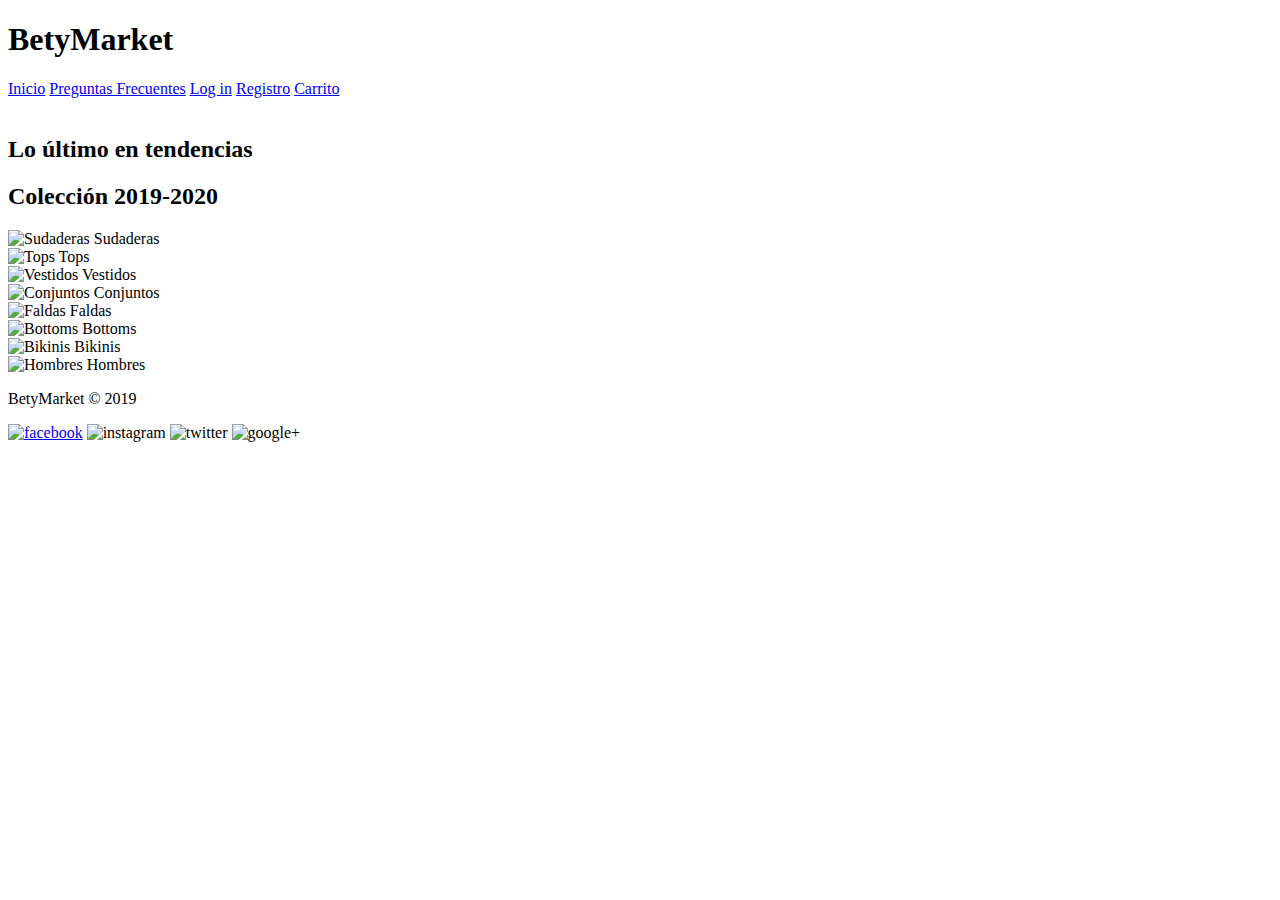
==== src/main/resources/templates/index.html @ 676ce3b9 "cambios y comentarios" ====
<!DOCTYPE html>
<html lang="es">

<head>
    <title>BetyMarket</title>
    <meta charset="UTF-8">
    <meta name="viewport" content="width=device-width, initial-scale=1.0">
    <meta http-equiv="X-UA-Compatible" content="ie=edge">
    <link rel="stylesheet" href="css/estylo.css">
    <link rel="stylesheet" href="css/manu.css">
    <link rel="stylesheet" href="css/banner.css">
    <link rel="stylesheet" href="css/coleccion.css">
    <link rel="stylesheet" href="css/estilopf.css">
    <link rel="stylesheet" href="css/login.css">
</head>

<body>
<script>console.log("Esto es el index")</script>
 <div class="contenedor">
      <header>     
            <h1>BetyMarket</h1>
           
            <nav class="menu">
           
               <a href="index">Inicio</a>
               <a href="preguntasfrecuentes">Preguntas Frecuentes</a>
               <a href="login.html">Log in</a>
               <a href="registro">Registro</a>
               <a href="carrito">Carrito</a>
            
            </nav>
    
    </header>

    <main>
        <section id="banner">
            <img src="imagenes/banner.jpg" alt="">
          
                <h2>Lo último en tendencias</h2>
          
        </section>

        <section id="Bienvenidos">
            <h2>Colección 2019-2020</h2>
            
        </section>

        <section id="coleccion">
           
            <div class="contenedor">
                <article class="producto">
                    <img src="imagenes/sudadera.jpg" alt="Sudaderas">
                    <span>Sudaderas</span>
                </article>
                <article class="producto">
                    <img src="imagenes/croptopnegro.jpg" alt="Tops">
                    <span>Tops</span>
                </article>
                <article class="producto">
                    <img src="imagenes/vestidogris.jpg" alt="Vestidos">
                    <span>Vestidos</span>
                </article>
                <article class="producto">
                    <img src="imagenes/zaful-mujeres-conjunto-de-dos-piezas-sexy.jpg" alt="Conjuntos">
                    <span>Conjuntos</span>
                </article>
                <article class="producto">
                    <img src="imagenes/polleras.jpg" alt="Faldas">
                    <span>Faldas</span>
                </article>
                <article class="producto">
                    <img src="imagenes/bottoms.jpg" alt="Bottoms">
                    <span>Bottoms</span>
                </article>
                <article class="producto">
                    <img src="imagenes/bikinis.jpg" alt="Bikinis">
                    <span>Bikinis</span>
                </article>
                <article class="producto">
                    <img src="imagenes/hombres.jpg" alt="Hombres">
                    <span>Hombres</span>
                </article>
            </div>

        </section>

        <section id="id">

        </section>
    </main>
</div>
    <footer>
        <div class="contenedor">
            <p class="Copy" Betimar>BetyMarket &copy; 2019</p>
            <div class="sociales">
                <a href="www.facebook.com"><img src="imagenes/facebook.png" alt="facebook"></a>
                <img src="imagenes/instagram.png" alt="instagram">
                <img src="imagenes/twitter.png" alt="twitter">
                <img src="imagenes/googleplus.png" alt="google+">
            </div>
        </div>
    </footer>

</body>

</html>
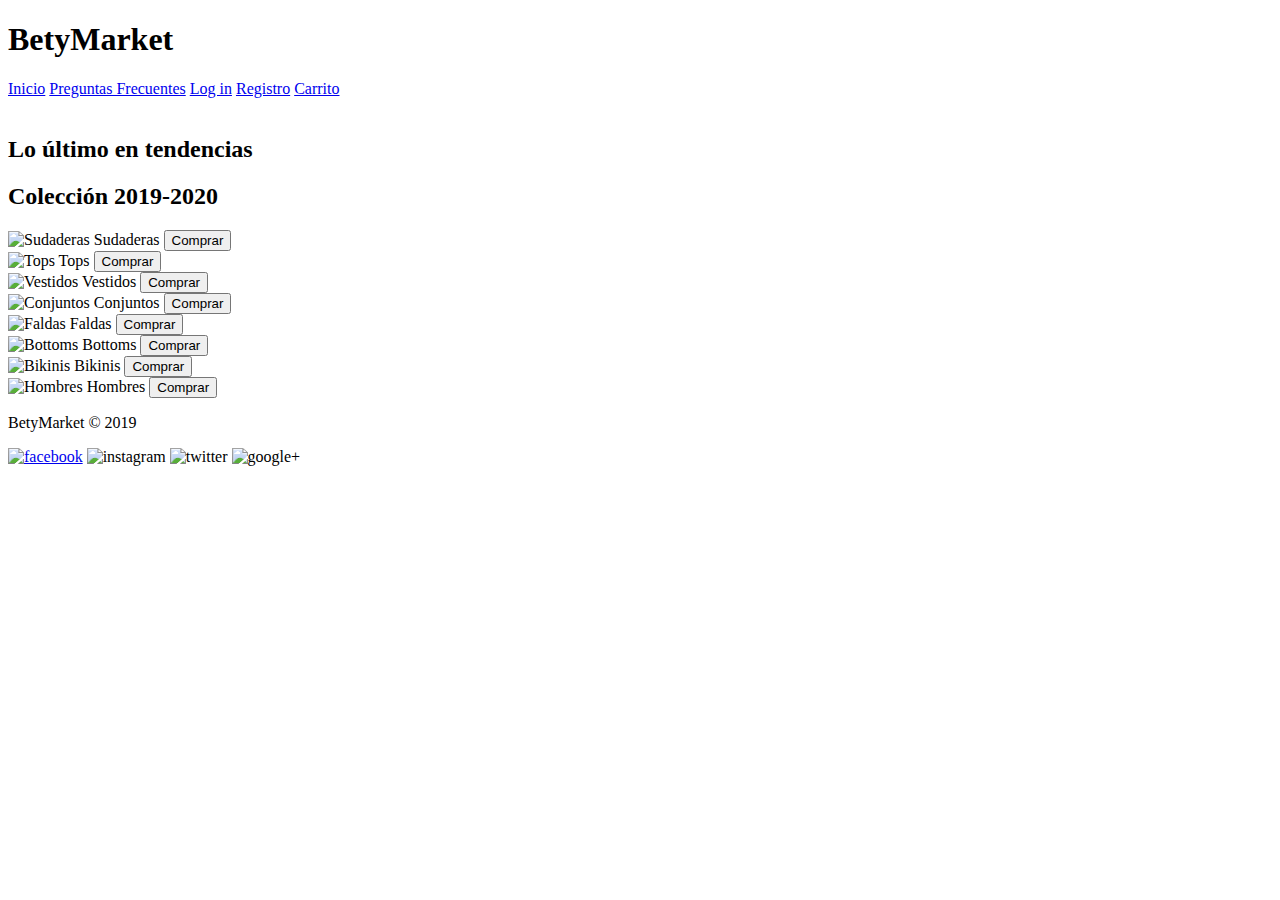
==== commit 155e6d4c: "login y front" ====
--- a/src/main/resources/templates/index.html
+++ b/src/main/resources/templates/index.html
@@ -1,10 +1,11 @@
 <!DOCTYPE html>
-<html lang="es">
+<html lang="es" xmlns:th="http://www.thymeleaf.org">
 
 <head>
-    <title>BetyMarket</title>
+    <title>Login a BetyMarket</title>
     <meta charset="UTF-8">
-    <meta name="viewport" content="width=device-width, initial-scale=1.0">
+    <meta name="viewport"
+        content="width=device-width, user-scalable=no, initial-scale=1, maximun-scale=1, minimun-scale=1">
     <meta http-equiv="X-UA-Compatible" content="ie=edge">
     <link rel="stylesheet" href="css/estylo.css">
     <link rel="stylesheet" href="css/manu.css">
@@ -12,27 +13,28 @@
     <link rel="stylesheet" href="css/coleccion.css">
     <link rel="stylesheet" href="css/estilopf.css">
     <link rel="stylesheet" href="css/login.css">
+    <script src="./loginjs2.js"></script>
 </head>
 
 <body>
-<script>console.log("Esto es el index")</script>
- <div class="contenedor">
-      <header>     
+<script>console.log("Esto es el login")</script>
+    <header>
+        <div class="contenedor">
             <h1>BetyMarket</h1>
-           
+            
+            <label class="icon-menu" for="menu-bar"></label>
             <nav class="menu">
-           
-               <a href="index">Inicio</a>
-               <a href="preguntasfrecuentes">Preguntas Frecuentes</a>
-               <a href="login.html">Log in</a>
-               <a href="registro">Registro</a>
-               <a href="carrito">Carrito</a>
-            
+                <a href="index">Inicio</a>
+                <a href="preguntasfrecuentes">Preguntas Frecuentes</a>
+                <a href="login">Log in</a>
+                <a href="registro">Registro</a>
+                <a href="carrito">Carrito</a>
             </nav>
-    
+        </div>
     </header>
 
     <main>
+            
         <section id="banner">
             <img src="imagenes/banner.jpg" alt="">
           
@@ -51,34 +53,42 @@
                 <article class="producto">
                     <img src="imagenes/sudadera.jpg" alt="Sudaderas">
                     <span>Sudaderas</span>
+                    <button>Comprar</button>
                 </article>
                 <article class="producto">
                     <img src="imagenes/croptopnegro.jpg" alt="Tops">
                     <span>Tops</span>
+                    <button>Comprar</button>
                 </article>
                 <article class="producto">
                     <img src="imagenes/vestidogris.jpg" alt="Vestidos">
                     <span>Vestidos</span>
+                    <button>Comprar</button>
                 </article>
                 <article class="producto">
                     <img src="imagenes/zaful-mujeres-conjunto-de-dos-piezas-sexy.jpg" alt="Conjuntos">
                     <span>Conjuntos</span>
+                    <button>Comprar</button>
                 </article>
                 <article class="producto">
                     <img src="imagenes/polleras.jpg" alt="Faldas">
                     <span>Faldas</span>
+                    <button>Comprar</button>
                 </article>
                 <article class="producto">
                     <img src="imagenes/bottoms.jpg" alt="Bottoms">
                     <span>Bottoms</span>
+                    <button>Comprar</button>
                 </article>
                 <article class="producto">
                     <img src="imagenes/bikinis.jpg" alt="Bikinis">
                     <span>Bikinis</span>
+                    <button>Comprar</button>
                 </article>
                 <article class="producto">
                     <img src="imagenes/hombres.jpg" alt="Hombres">
                     <span>Hombres</span>
+                    <button>Comprar</button>
                 </article>
             </div>
 
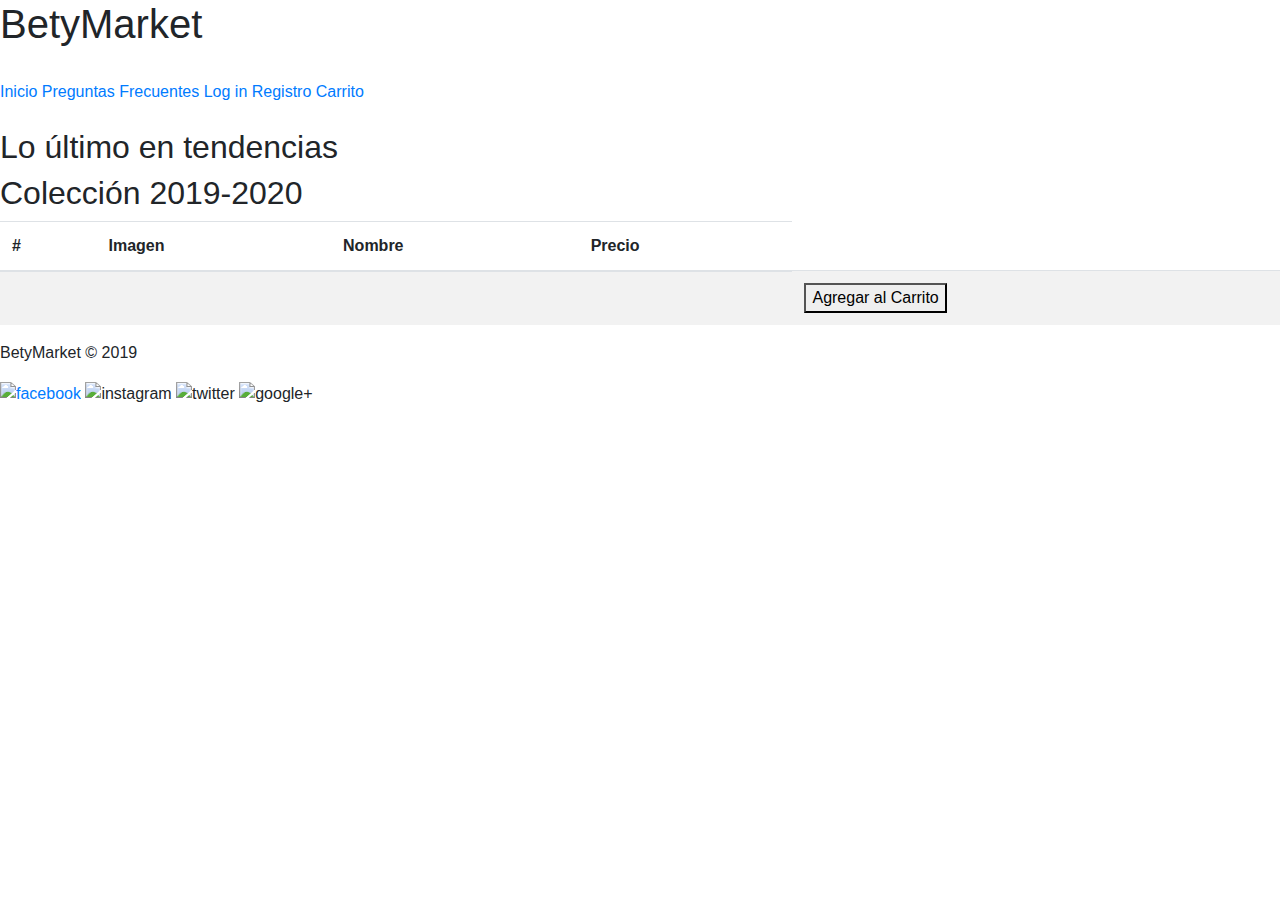
==== commit 906efbb2: "carrito" ====
--- a/src/main/resources/templates/index.html
+++ b/src/main/resources/templates/index.html
@@ -2,115 +2,106 @@
 <html lang="es" xmlns:th="http://www.thymeleaf.org">
 
 <head>
-    <title>Login a BetyMarket</title>
-    <meta charset="UTF-8">
-    <meta name="viewport"
-        content="width=device-width, user-scalable=no, initial-scale=1, maximun-scale=1, minimun-scale=1">
-    <meta http-equiv="X-UA-Compatible" content="ie=edge">
-    <link rel="stylesheet" href="css/estylo.css">
-    <link rel="stylesheet" href="css/manu.css">
-    <link rel="stylesheet" href="css/banner.css">
-    <link rel="stylesheet" href="css/coleccion.css">
-    <link rel="stylesheet" href="css/estilopf.css">
-    <link rel="stylesheet" href="css/login.css">
-    <script src="./loginjs2.js"></script>
+<title>Login a BetyMarket</title>
+<meta charset="UTF-8">
+<meta name="viewport"
+	content="width=device-width, user-scalable=no, initial-scale=1, maximun-scale=1, minimun-scale=1">
+<meta http-equiv="X-UA-Compatible" content="ie=edge">
+<link rel="stylesheet" href="css/estylo.css">
+<link rel="stylesheet" href="css/manu.css">
+<link rel="stylesheet" href="css/banner.css">
+<link rel="stylesheet" href="css/coleccion.css">
+<link rel="stylesheet" href="css/estilopf.css">
+<link rel="stylesheet" href="css/login.css">
+<link rel="stylesheet"
+	href="https://stackpath.bootstrapcdn.com/bootstrap/4.4.1/css/bootstrap.min.css"
+	integrity="sha384-Vkoo8x4CGsO3+Hhxv8T/Q5PaXtkKtu6ug5TOeNV6gBiFeWPGFN9MuhOf23Q9Ifjh"
+	crossorigin="anonymous">
+
+<script src="./loginjs2.js"></script>
 </head>
 
 <body>
-<script>console.log("Esto es el login")</script>
-    <header>
-        <div class="contenedor">
-            <h1>BetyMarket</h1>
-            
-            <label class="icon-menu" for="menu-bar"></label>
-            <nav class="menu">
-                <a href="index">Inicio</a>
-                <a href="preguntasfrecuentes">Preguntas Frecuentes</a>
-                <a href="login">Log in</a>
-                <a href="registro">Registro</a>
-                <a href="carrito">Carrito</a>
-            </nav>
-        </div>
-    </header>
+	<script>
+		console.log("Esto es el login")
+	</script>
+	<header>
+		<div class="contenedor">
+			<h1>BetyMarket</h1>
 
-    <main>
-            
-        <section id="banner">
-            <img src="imagenes/banner.jpg" alt="">
-          
-                <h2>Lo último en tendencias</h2>
-          
-        </section>
+			<label class="icon-menu" for="menu-bar"></label>
+			<nav class="menu">
+				<a href="index">Inicio</a> <a href="preguntasfrecuentes">Preguntas
+					Frecuentes</a> <a href="login">Log in</a> <a href="registro">Registro</a>
+				<a href="carrito">Carrito</a>
+			</nav>
+		</div>
+	</header>
 
-        <section id="Bienvenidos">
-            <h2>Colección 2019-2020</h2>
-            
-        </section>
+	<main>
 
-        <section id="coleccion">
-           
-            <div class="contenedor">
-                <article class="producto">
-                    <img src="imagenes/sudadera.jpg" alt="Sudaderas">
-                    <span>Sudaderas</span>
-                    <button>Comprar</button>
-                </article>
-                <article class="producto">
-                    <img src="imagenes/croptopnegro.jpg" alt="Tops">
-                    <span>Tops</span>
-                    <button>Comprar</button>
-                </article>
-                <article class="producto">
-                    <img src="imagenes/vestidogris.jpg" alt="Vestidos">
-                    <span>Vestidos</span>
-                    <button>Comprar</button>
-                </article>
-                <article class="producto">
-                    <img src="imagenes/zaful-mujeres-conjunto-de-dos-piezas-sexy.jpg" alt="Conjuntos">
-                    <span>Conjuntos</span>
-                    <button>Comprar</button>
-                </article>
-                <article class="producto">
-                    <img src="imagenes/polleras.jpg" alt="Faldas">
-                    <span>Faldas</span>
-                    <button>Comprar</button>
-                </article>
-                <article class="producto">
-                    <img src="imagenes/bottoms.jpg" alt="Bottoms">
-                    <span>Bottoms</span>
-                    <button>Comprar</button>
-                </article>
-                <article class="producto">
-                    <img src="imagenes/bikinis.jpg" alt="Bikinis">
-                    <span>Bikinis</span>
-                    <button>Comprar</button>
-                </article>
-                <article class="producto">
-                    <img src="imagenes/hombres.jpg" alt="Hombres">
-                    <span>Hombres</span>
-                    <button>Comprar</button>
-                </article>
-            </div>
+		<section id="banner">
+			<img src="imagenes/banner.jpg" alt="">
 
-        </section>
+			<h2>Lo último en tendencias</h2>
 
-        <section id="id">
+		</section>
 
-        </section>
-    </main>
-</div>
-    <footer>
-        <div class="contenedor">
-            <p class="Copy" Betimar>BetyMarket &copy; 2019</p>
-            <div class="sociales">
-                <a href="www.facebook.com"><img src="imagenes/facebook.png" alt="facebook"></a>
-                <img src="imagenes/instagram.png" alt="instagram">
-                <img src="imagenes/twitter.png" alt="twitter">
-                <img src="imagenes/googleplus.png" alt="google+">
-            </div>
-        </div>
-    </footer>
+		<section id="Bienvenidos">
+			<h2>Colección 2019-2020</h2>
 
+		</section>
+
+		<section id="coleccion">
+			<table class="table table-striped">
+				<thead>
+					<tr>
+						<th scope="col">#</th>
+						<th scope="col">Imagen</th>
+						<th scope="col">Nombre</th>
+						<th scope="col">Precio</th>
+					</tr>
+				</thead>
+				<tbody>
+					<tr th:each="producto : ${listaProductos}">
+						<th scope="row" th:text="${producto.id}"></th>
+						<td><img th:src="${producto.urlImagen}"></td>
+						<td th:text="${producto.nombre}"></td>
+						<td th:text="${producto.precio}"></td>
+						<td>
+							<form th:action="@{'/carrito/' + ${producto.id}}" method="POST">
+								<button type="submit">Agregar al Carrito</button>
+							</form>
+						</td>
+					</tr>
+				</tbody>
+			</table>
+		</section>
+	</main>
+
+	<footer>
+		<div class="contenedor">
+			<p class="Copy">BetyMarket &copy; 2019</p>
+			<div class="sociales">
+				<a href="www.facebook.com"><img src="imagenes/facebook.png"
+					alt="facebook"></a> <img src="imagenes/instagram.png"
+					alt="instagram"> <img src="imagenes/twitter.png"
+					alt="twitter"> <img src="imagenes/googleplus.png"
+					alt="google+">
+			</div>
+		</div>
+	</footer>
+	<script src="https://code.jquery.com/jquery-3.4.1.slim.min.js"
+		integrity="sha384-J6qa4849blE2+poT4WnyKhv5vZF5SrPo0iEjwBvKU7imGFAV0wwj1yYfoRSJoZ+n"
+		crossorigin="anonymous"></script>
+	<script
+		src="https://cdn.jsdelivr.net/npm/popper.js@1.16.0/dist/umd/popper.min.js"
+		integrity="sha384-Q6E9RHvbIyZFJoft+2mJbHaEWldlvI9IOYy5n3zV9zzTtmI3UksdQRVvoxMfooAo"
+		crossorigin="anonymous"></script>
+	<script
+		src="https://stackpath.bootstrapcdn.com/bootstrap/4.4.1/js/bootstrap.min.js"
+		integrity="sha384-wfSDF2E50Y2D1uUdj0O3uMBJnjuUD4Ih7YwaYd1iqfktj0Uod8GCExl3Og8ifwB6"
+		crossorigin="anonymous"></script>
 </body>
+</html>
 
-</html>
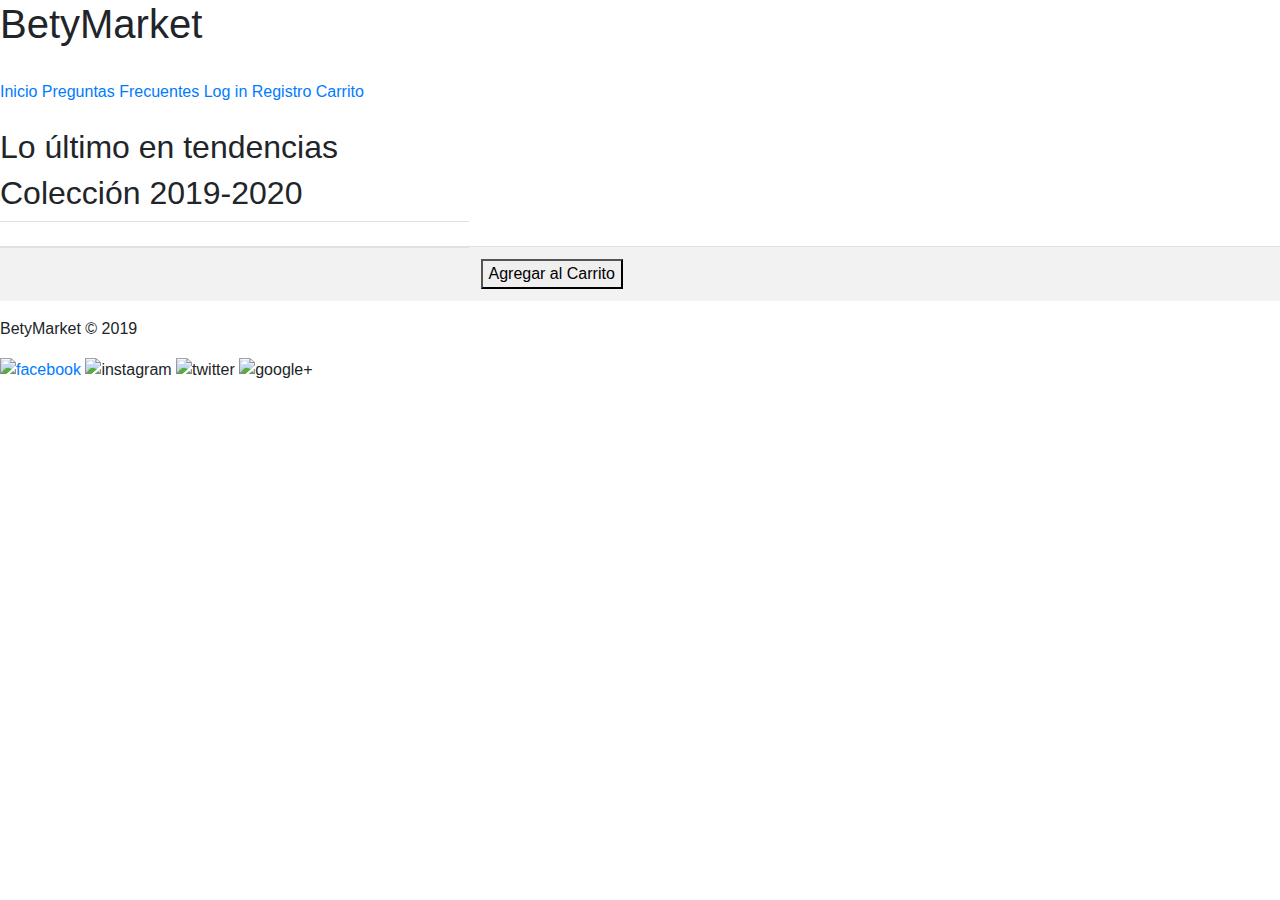
==== commit 771b47c0: "diseno" ====
--- a/src/main/resources/templates/index.html
+++ b/src/main/resources/templates/index.html
@@ -56,10 +56,10 @@
 			<table class="table table-striped">
 				<thead>
 					<tr>
-						<th scope="col">#</th>
-						<th scope="col">Imagen</th>
-						<th scope="col">Nombre</th>
-						<th scope="col">Precio</th>
+						<th scope="col"></th>
+						<th scope="col"></th>
+						<th scope="col"></th>
+						<th scope="col"></th>
 					</tr>
 				</thead>
 				<tbody>
@@ -70,6 +70,7 @@
 						<td th:text="${producto.precio}"></td>
 						<td>
 							<form th:action="@{'/carrito/' + ${producto.id}}" method="POST">
+								<input type="hidden" th:value="${idUsuario}"  name="idUsuario">
 								<button type="submit">Agregar al Carrito</button>
 							</form>
 						</td>
